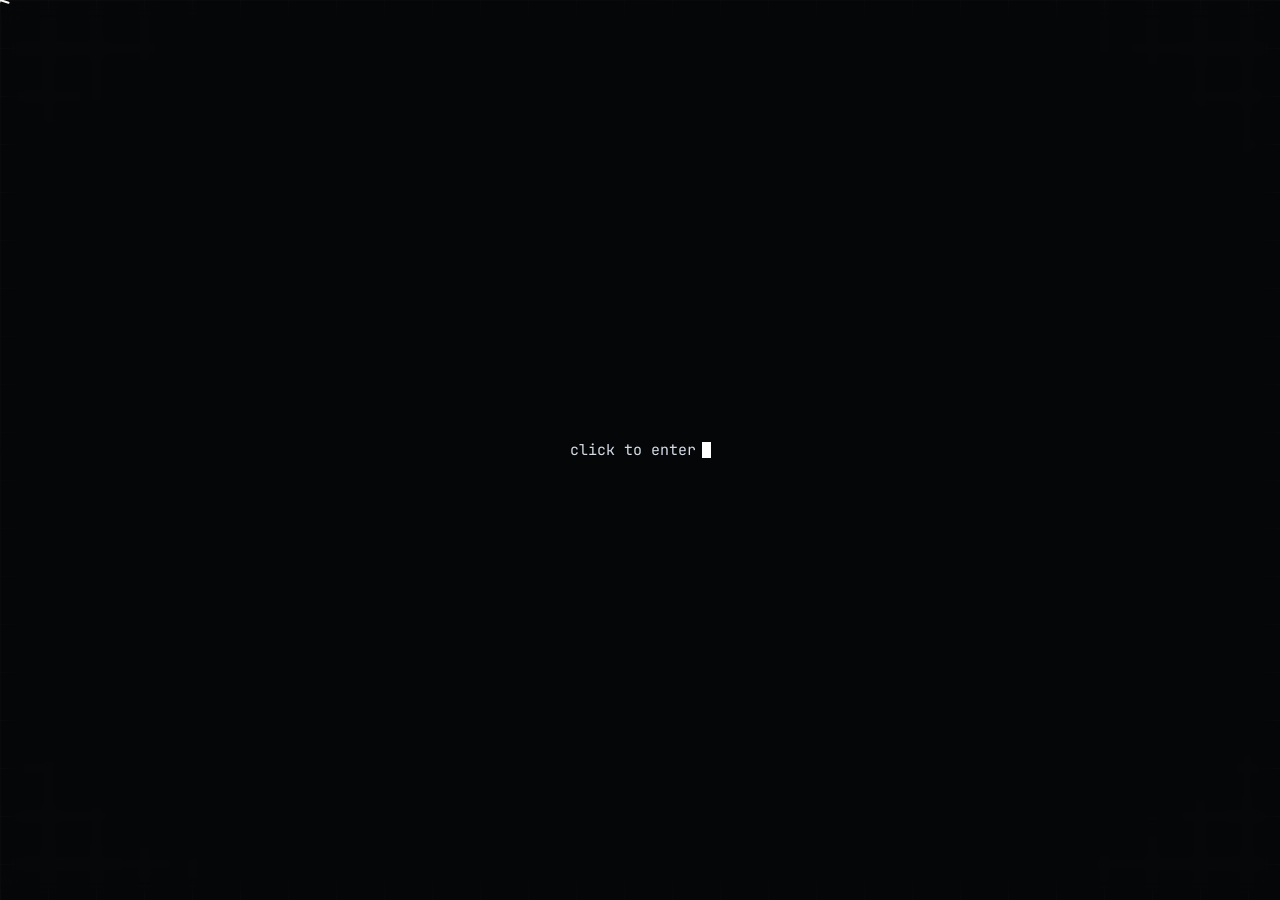
==== index.html @ 630a10b4 "Add files via upload" ====
<!doctype html>
<html lang="en">
  <head>
    <meta charset="utf-8" />
    <meta name="viewport" content="width=device-width, initial-scale=1" />
    <title>mayee</title>
    <link rel="preconnect" href="https://fonts.googleapis.com" />
    <link rel="preconnect" href="https://fonts.gstatic.com" crossorigin />
    <link
      href="https://fonts.googleapis.com/css2?family=JetBrains+Mono:wght@400;700&display=swap"
      rel="stylesheet"
    />
    <link rel="stylesheet" href="style.css" />
  </head>
  <body>
    <!-- background effects: grid along the screen edges -->
    <div id="grid"></div>

    <!-- "click to enter" screen (also unlocks the music) -->
    <div id="gate"><span>click to enter</span></div>

    <main class="stage">
      <div class="float">
        <section class="card">
          <!-- editor title bar: one tab = one section -->
          <div class="bar">
            <div class="dots"><i></i><i></i><i></i></div>
            <button class="tab on" data-tab="about">about.md</button>
            <button class="tab" data-tab="projects">projects.js</button>
            <button class="tab" data-tab="stack">stack.sh</button>
            <button class="tab" data-tab="playlist">playlist.m3u</button>
            <button class="tab" data-tab="links">links.txt</button>
          </div>

          <!-- about.md -->
          <section class="pane on" id="pane-about">
            <div class="bio">
              <div class="avatar">
                <img src="avatar.png" alt="" onerror="this.remove()" />
              </div>

              <!-- prettier-ignore -->
              <div class="code">
<div class="ln"><span class="h">#</span> mayee</div>
<div class="ln"></div>
<div class="ln">I like customizing everything and digging in the terminal.</div>
<div class="ln">I write for the web: the basic set, html, css and js.</div>
<div class="ln">Linux and Windows both live on my machine.</div>
<div class="ln"></div>
<div class="ln"><span class="h">##</span> play</div>
<div class="ln"><span class="p">-</span> Dead by Daylight</div>
<div class="ln"><span class="p">-</span> Roblox: Michael's Zombies</div>
<div class="ln"><span class="p">-</span> Roblox: Violence District</div>
<div class="ln"></div>
<div class="ln"><span class="h">##</span> listen</div>
<div class="ln"><span class="p">-</span> upbeat stuff, see playlist.m3u</div>
<div class="ln"></div>
<div class="ln"><span class="com">// i use arch btw</span><i class="caret"></i></div>
              </div>
            </div>
          </section>

          <!-- projects.js: screenshots go in shots/ (velum.jpg, piano.jpg) -->
          <section class="pane" id="pane-projects">
            <div class="cards">
              <article class="proj rv">
                <div class="shot">
                  <span>&lt;/&gt;</span
                  ><img
                    data-try="shots/velum.jpg shots/velum.png shots/velum.jpeg shots/velum.webp velum.jpg velum.png"
                    alt=""
                  />
                </div>
                <div class="top">
                  <h3>Velum</h3>
                  <!-- change: released / beta / in progress -->
                  <em class="st">released</em>
                </div>
                <p>
                  New tab extension. Drag widgets anywhere, glass effect, resize
                  them and change their width.
                </p>
                <div class="tags">
                  <span>extension</span><span>js</span><span>css</span>
                </div>
                <div class="plinks">
                  <a
                    href="https://github.com/m4yeed/Velum"
                    target="_blank"
                    rel="noopener"
                    >github ↗</a
                  >
                  <!-- add a store link here if it is published -->
                </div>
              </article>

              <article class="proj rv">
                <div class="shot">
                  <span>&lt;/&gt;</span
                  ><img
                    data-try="shots/piano.jpg shots/piano.png shots/piano.jpeg shots/piano.webp piano.jpg piano.png"
                    alt=""
                  />
                </div>
                <div class="top">
                  <h3>Piano AutoPlayer</h3>
                  <em class="st wip">early dev</em>
                </div>
                <p>
                  Desktop app that plays piano keys automatically. Song library,
                  note editor and player.
                </p>
                <div class="tags">
                  <span>app</span><span>c#</span><span>hotkeys</span>
                </div>
                <div class="plinks">
                  <a
                    href="https://github.com/m4yeed/autoplay-piano"
                    target="_blank"
                    rel="noopener"
                    >github ↗</a
                  >
                </div>
              </article>
            </div>
          </section>

          <!-- stack.sh: interactive terminal, logic is in script.js -->
          <section class="pane" id="pane-stack">
            <div class="term" id="term">
              <div class="rv"><b class="pr">$</b> whoami</div>
              <div class="rv out">mayee</div>
              <div class="rv out dim">
                type <span class="hl">help</span> to see commands
              </div>
              <div id="tout"></div>
              <label class="tin">
                <b class="pr">$</b>
                <input
                  id="tin"
                  type="text"
                  autocomplete="off"
                  autocapitalize="off"
                  spellcheck="false"
                  aria-label="terminal input"
                />
              </label>
            </div>
          </section>

          <!-- playlist.m3u: buttons are created in script.js from CFG.tracks -->
          <section class="pane" id="pane-playlist">
            <div id="tracks"></div>
          </section>

          <!-- links.txt: icons go in icons/ (telegram.svg, github.svg, tiktok.svg) -->
          <section class="pane" id="pane-links">
            <a
              class="lnk rv"
              href="https://t.me/labosax"
              target="_blank"
              rel="noopener"
              ><img
                class="ico"
                src="icons/telegram.svg"
                alt=""
                onerror="this.remove()"
              /><b>telegram</b><span>t.me/labosax</span><i>↗</i></a
            >
            <a
              class="lnk rv"
              href="https://github.com/m4yeed"
              target="_blank"
              rel="noopener"
              ><img
                class="ico"
                src="icons/github.svg"
                alt=""
                onerror="this.remove()"
              /><b>github</b><span>m4yeed</span><i>↗</i></a
            >
            <a
              class="lnk rv"
              href="https://www.tiktok.com/@m4yeedy"
              target="_blank"
              rel="noopener"
              ><img
                class="ico"
                src="icons/tiktok.svg"
                alt=""
                onerror="this.remove()"
              /><b>tiktok</b><span>m4yeedy</span><i>↗</i></a
            >
          </section>

          <!-- falling code decoration (see script.js) -->
          <div class="runway"><canvas id="codefall"></canvas></div>

          <!-- music player -->
          <div class="status">
            <img id="cover" alt="" />
            <button id="prev" aria-label="Previous">«</button>
            <button id="pb" aria-label="Play or pause">❚❚</button>
            <button id="next" aria-label="Next">»</button>
            <div class="meta">
              <b id="title"></b><small id="artist"></small>
            </div>
            <i class="eq"><s></s><s></s><s></s><s></s></i>
            <input
              id="vol"
              type="range"
              min="0"
              max="1"
              step="0.01"
              value="0.4"
              aria-label="Volume"
            />
          </div>
        </section>
      </div>
    </main>

    <!-- the songs are listed in script.js, in CFG.tracks -->
    <audio id="au" preload="auto"></audio>

    <!-- fullscreen image viewer (opens when you click a project screenshot) -->
    <div id="lb" aria-hidden="true">
      <img alt="" />
      <small id="lbcap"></small>
    </div>

    <!-- custom cursor -->
    <div id="cur"><i></i></div>

    <script src="script.js"></script>
  </body>
</html>
---- style.css ----
/* ===== colors and font (change these first) ===== */
:root {
  --accent: #fff;
  --font: "JetBrains Mono", ui-monospace, Consolas, monospace;

  /* code highlighting */
  --kw: #fff;
  --key: #9b9ba4;
  --str: #e4e4e9;
  --com: #5d5d66;
  --p: #70707a;
}

/* ===== base ===== */
* {
  box-sizing: border-box;
  margin: 0;
}

html,
body {
  height: 100%;
}

body {
  font: 14px/1.6 var(--font);
  color: #d6dbe6;
  /* put wallpaper.png or wallpaper.jpg next to index.html */
  background:
    url(wallpaper.png) center/cover fixed,
    url(wallpaper.jpg) center/cover fixed,
    #0c0e11;
  overflow: hidden;
  display: grid;
  place-items: center;
}

/* dark layer over the wallpaper */
body::before {
  content: "";
  position: fixed;
  inset: 0;
  z-index: 0;
  background: rgba(6, 8, 10, 0.66);
}

/* ===== grid: visible only near the screen edges ===== */
#grid {
  position: fixed;
  inset: 0;
  z-index: 1;
  pointer-events: none;
  background-image:
    linear-gradient(rgba(255, 255, 255, 0.08) 1px, transparent 1px),
    linear-gradient(90deg, rgba(255, 255, 255, 0.08) 1px, transparent 1px);
  background-size: 48px 48px;
  /* transparent in the middle, visible at the edges */
  -webkit-mask-image: radial-gradient(
    ellipse at center,
    transparent 30%,
    #000 95%
  );
  mask-image: radial-gradient(ellipse at center, transparent 30%, #000 95%);
  animation: gridmove 8s linear infinite;
}

@keyframes gridmove {
  to {
    background-position: 48px 48px;
  }
}

/* ===== "click to enter" ===== */
#gate {
  position: fixed;
  inset: 0;
  z-index: 50;
  display: grid;
  place-items: center;
  background: rgba(5, 6, 8, 0.6);
  backdrop-filter: blur(12px);
  transition: opacity 0.8s;
  font-size: 15px;
}

#gate span::after {
  content: "";
  display: inline-block;
  width: 0.6em;
  height: 1.1em;
  margin-left: 6px;
  vertical-align: -3px;
  background: var(--accent);
  animation: blink 1s steps(1) infinite;
}

#gate.gone {
  opacity: 0;
  pointer-events: none;
}

@keyframes blink {
  50% {
    opacity: 0;
  }
}

/* ===== window (card) ===== */
.stage {
  position: relative;
  z-index: 2;
  perspective: 1000px;
}

.float {
  animation: float 6s ease-in-out infinite;
}

@keyframes float {
  50% {
    transform: translateY(-8px);
  }
}

.card {
  width: min(680px, 94vw);
  border-radius: 14px;
  overflow: hidden;
  opacity: 0;
  will-change: transform;
  background: rgba(14, 16, 20, 0.86);
  border: 1px solid rgba(255, 255, 255, 0.1);
  backdrop-filter: blur(14px);
  box-shadow: 0 30px 70px rgba(0, 0, 0, 0.5);
}

.card.show {
  animation: rise 0.9s 0.1s cubic-bezier(0.2, 0.8, 0.2, 1) forwards;
}

@keyframes rise {
  from {
    opacity: 0;
    translate: 0 36px;
    scale: 0.94;
  }
  to {
    opacity: 1;
    translate: 0 0;
    scale: 1;
  }
}

/* ===== title bar ===== */
.bar {
  display: flex;
  align-items: flex-end;
  gap: 4px;
  padding: 10px 12px 0;
  background: rgba(255, 255, 255, 0.04);
  border-bottom: 1px solid rgba(255, 255, 255, 0.08);
}

.dots {
  display: flex;
  gap: 7px;
  align-self: center;
  margin: 0 12px 8px 0;
}

.dots i {
  width: 11px;
  height: 11px;
  border-radius: 50%;
  background: #ff5f56;
}

.dots i + i {
  background: #ffbd2e;
}

.dots i + i + i {
  background: #27c93f;
}

.tab {
  font: inherit;
  font-size: 13px;
  padding: 6px 13px;
  color: var(--com);
  background: none;
  border: 0;
  border-radius: 8px 8px 0 0;
  white-space: nowrap;
  transition: color 0.2s;
}

.tab:hover {
  color: #c0c6d4;
}

.tab.on {
  color: #e6e9f0;
  background: rgba(14, 16, 20, 0.9);
  box-shadow: inset 0 2px 0 var(--accent);
}

/* ===== editor ===== */
.pane {
  display: none;
  padding: 18px 20px 14px;
  height: min(380px, calc(100vh - 300px));
  min-height: 260px;
  overflow: auto;
  scrollbar-width: thin;
  scrollbar-color: #34343b transparent;
}

.pane.on {
  display: block;
  animation: pane 0.35s ease;
}

@keyframes pane {
  from {
    opacity: 0;
    transform: translateY(6px);
  }
}

.bio {
  display: flex;
  gap: 18px;
  align-items: flex-start;
}

.avatar {
  flex: none;
  width: 96px;
  height: 96px;
  margin-top: 4px;
  border-radius: 12px;
  border: 2px solid var(--accent);
  background: #1b1f27;
  overflow: hidden;
  box-shadow: 0 0 8px rgba(255, 255, 255, 0.1);
  animation: pulse 3.5s ease-in-out infinite;
}

.avatar img {
  display: block;
  width: 100%;
  height: 100%;
  object-fit: cover;
}

@keyframes pulse {
  50% {
    box-shadow: 0 0 28px rgba(255, 255, 255, 0.4);
  }
}

/* code: one .ln = one line, numbers come from the counter */
.code {
  counter-reset: n;
  flex: 1;
  min-width: 0;
  font-size: 13px;
  overflow-x: auto;
  scrollbar-width: thin;
  scrollbar-color: #34343b transparent;
}

.ln {
  display: block;
  white-space: nowrap;
  min-height: 1.6em;
  opacity: 0;
}

.ln::before {
  counter-increment: n;
  content: counter(n);
  display: inline-block;
  width: 2em;
  margin-right: 1.1em;
  text-align: right;
  color: #4a4f5c;
}

.ln:hover {
  background: rgba(255, 255, 255, 0.05);
}

.ln:hover::before {
  color: #fff;
}

/* the lines appear one by one */
.card.show .pane.on .ln,
.card.show .pane.on .rv {
  animation: line 0.5s ease forwards;
  animation-delay: calc(var(--i, 0) * 60ms + 200ms);
}

@keyframes line {
  from {
    opacity: 0;
    transform: translateX(-8px);
  }
  to {
    opacity: 1;
    transform: none;
  }
}

/* indentation */
.i1 {
  padding-left: 2ch;
}

.i2 {
  padding-left: 4ch;
}

/* syntax colors */
.kw {
  color: var(--kw);
}
.key {
  color: var(--key);
}
.str {
  color: var(--str);
}
.com {
  color: var(--com);
  font-style: italic;
}
.p {
  color: var(--p);
}

.code a {
  color: #fff;
  text-decoration: none;
  border-bottom: 1px solid rgba(255, 255, 255, 0.35);
  transition: background 0.2s;
}

.code a:hover {
  background: rgba(255, 255, 255, 0.14);
}

.caret {
  display: inline-block;
  width: 0.6em;
  height: 1.1em;
  margin-left: 6px;
  vertical-align: -3px;
  background: var(--accent);
  animation: blink 1s steps(1) infinite;
}

/* ===== falling code ===== */
.runway {
  position: relative;
  height: 72px;
  overflow: hidden;
  border-top: 1px solid rgba(255, 255, 255, 0.08);
}

#codefall {
  display: block;
  width: 100%;
  height: 100%;
  /* the code fades out near the bottom */
  -webkit-mask-image: linear-gradient(to bottom, #000 35%, transparent);
  mask-image: linear-gradient(to bottom, #000 35%, transparent);
}

/* ===== player ===== */
.status {
  display: flex;
  align-items: center;
  gap: 12px;
  padding: 8px 14px;
  background: rgba(255, 255, 255, 0.05);
  border-top: 1px solid rgba(255, 255, 255, 0.08);
  font-size: 12px;
  color: var(--com);
}

.status button {
  flex: none;
  width: 26px;
  height: 26px;
  border: 0;
  border-radius: 6px;
  color: #111;
  background: var(--accent);
  font-size: 10px;
}

#cover {
  flex: none;
  width: 42px;
  height: 42px;
  border-radius: 8px;
  object-fit: cover;
  border: 1px solid rgba(255, 255, 255, 0.18);
  background: #1b1f27;
}

.meta {
  flex: 1;
  min-width: 0;
  display: flex;
  flex-direction: column;
  line-height: 1.35;
}

.meta b {
  font-size: 12px;
  color: #e8e8ec;
  white-space: nowrap;
  overflow: hidden;
  text-overflow: ellipsis;
}

.meta small {
  font-size: 11px;
  color: #70707a;
  white-space: nowrap;
  overflow: hidden;
  text-overflow: ellipsis;
}

.status input {
  width: 90px;
  height: 4px;
  accent-color: var(--accent);
}

/* ===== custom cursor: a slightly tilted white cross ===== */
html.cc,
html.cc * {
  cursor: none !important;
}

#cur {
  position: fixed;
  left: 0;
  top: 0;
  z-index: 100;
  width: 20px;
  height: 20px;
  margin: -10px 0 0 -10px;
  display: none;
  pointer-events: none;
  mix-blend-mode: difference;
}

html.cc #cur {
  display: block;
}

#cur i {
  position: absolute;
  inset: 0;
  transform: rotate(18deg);
  transition: transform 0.25s;
}

#cur i::before,
#cur i::after {
  content: "";
  position: absolute;
  left: 50%;
  top: 0;
  width: 2px;
  height: 100%;
  margin-left: -1px;
  border-radius: 1px;
  background: #fff;
}

#cur i::after {
  transform: rotate(90deg);
}

html.hov #cur i {
  transform: rotate(63deg) scale(1.35);
}

html.down #cur i {
  transform: rotate(18deg) scale(0.8);
}

/* ===== tabs: shared ===== */
.bar {
  overflow-x: auto;
  scrollbar-width: none;
}

.rv {
  opacity: 0;
}

.h {
  color: #fff;
  font-weight: 700;
}

/* ===== projects.js ===== */
.cards {
  display: grid;
  grid-template-columns: repeat(auto-fit, minmax(170px, 1fr));
  gap: 14px;
}

.proj {
  padding: 12px;
  border-radius: 12px;
  border: 1px solid rgba(255, 255, 255, 0.1);
  background: rgba(255, 255, 255, 0.03);
  transition:
    transform 0.25s,
    border-color 0.25s;
}

.proj:hover {
  transform: translateY(-4px);
  border-color: rgba(255, 255, 255, 0.35);
}

.shot {
  position: relative;
  display: grid;
  place-items: center;
  aspect-ratio: 16 / 10; /* taller preview: the whole interface is visible */
  margin-bottom: 10px;
  border-radius: 8px;
  border: 1px dashed rgba(255, 255, 255, 0.18);
  color: var(--com);
  overflow: hidden;
}

.shot img {
  position: absolute;
  inset: 0;
  width: 100%;
  height: 100%;
  object-fit: cover;
  object-position: center top;
  transition: transform 0.4s;
}

/* .zoom is added by script.js once the image has loaded */
.shot.zoom {
  cursor: zoom-in;
}

.shot.zoom:hover img {
  transform: scale(1.04);
}

.shot.zoom::after {
  content: "⤢";
  position: absolute;
  right: 6px;
  bottom: 6px;
  width: 22px;
  height: 22px;
  display: grid;
  place-items: center;
  border-radius: 6px;
  font-size: 13px;
  color: #fff;
  background: rgba(0, 0, 0, 0.55);
  opacity: 0;
  transition: opacity 0.25s;
}

.shot.zoom:hover::after {
  opacity: 1;
}

/* ===== fullscreen image viewer ===== */
#lb {
  position: fixed;
  inset: 0;
  z-index: 60;
  display: flex;
  flex-direction: column;
  align-items: center;
  justify-content: center;
  gap: 12px;
  background: rgba(5, 6, 8, 0.88);
  backdrop-filter: blur(10px);
  opacity: 0;
  pointer-events: none;
  transition: opacity 0.25s;
}

#lb.on {
  opacity: 1;
  pointer-events: auto;
}

#lb img {
  max-width: 94vw;
  max-height: 86vh;
  border-radius: 10px;
  border: 1px solid rgba(255, 255, 255, 0.15);
  box-shadow: 0 30px 80px rgba(0, 0, 0, 0.6);
  transform: scale(0.96);
  transition: transform 0.25s;
}

#lb.on img {
  transform: none;
}

#lb small {
  font-size: 12px;
  color: var(--key);
}

.proj .top {
  display: flex;
  align-items: center;
  justify-content: space-between;
  gap: 8px;
  margin-bottom: 4px;
}

.proj h3 {
  font-size: 14px;
  color: #fff;
  margin-bottom: 4px;
}

.proj .top h3 {
  margin: 0;
}

.proj p {
  font-size: 12px;
  line-height: 1.5;
  color: #aab1c0;
}

/* status badge: .st = done, .st.wip = in progress */
.st {
  flex: none;
  padding: 1px 7px;
  border-radius: 99px;
  font-size: 10px;
  font-style: normal;
  color: #111;
  background: #e4e4e9;
}

.st.wip {
  color: #e4e4e9;
  background: none;
  border: 1px dashed rgba(255, 255, 255, 0.4);
}

.tags {
  display: flex;
  flex-wrap: wrap;
  gap: 6px;
  margin-top: 10px;
}

.tags span {
  padding: 2px 8px;
  border-radius: 99px;
  font-size: 11px;
  background: rgba(255, 255, 255, 0.08);
}

.plinks {
  display: flex;
  gap: 12px;
  margin-top: 10px;
  font-size: 12px;
}

.plinks a {
  color: #fff;
  text-decoration: none;
  border-bottom: 1px solid rgba(255, 255, 255, 0.35);
  transition: background 0.2s;
}

.plinks a:hover {
  background: rgba(255, 255, 255, 0.14);
}

/* ===== stack.sh: interactive terminal ===== */
.term {
  font-size: 13px;
}

.term .rv {
  min-height: 1.8em;
}

.card.show .pane.on .term .rv {
  animation-delay: calc(var(--i, 0) * 260ms + 200ms);
}

.term .out {
  padding-left: 2ch;
  color: #cfd3dc;
}

.term .out b {
  display: inline-block;
  width: 9ch;
  color: var(--key);
  font-weight: 400;
}

.term .out.dim {
  color: var(--com);
}

.term .pr {
  color: #fff;
}

.term .hl {
  color: #fff;
}

/* lines printed by commands */
.tl {
  min-height: 1.8em;
  white-space: pre-wrap;
  word-break: break-word;
}

.tl.out {
  padding-left: 2ch;
  color: #cfd3dc;
}

.tl.out b {
  display: inline-block;
  min-width: 10ch;
  color: var(--key);
  font-weight: 400;
}

.tl.cmd {
  padding-left: 0;
  color: #fff;
}

.tl.err {
  color: #ff7b72;
}

/* input row */
.tin {
  display: flex;
  align-items: center;
  gap: 1ch;
  min-height: 1.8em;
}

.tin input {
  flex: 1;
  min-width: 0;
  font: inherit;
  color: #fff;
  background: none;
  border: 0;
  outline: 0;
  caret-color: var(--accent);
}

/* ===== playlist.m3u ===== */
.trk {
  display: flex;
  align-items: center;
  gap: 14px;
  width: 100%;
  margin-bottom: 10px;
  padding: 8px;
  font: inherit;
  text-align: left;
  color: inherit;
  border-radius: 12px;
  border: 1px solid rgba(255, 255, 255, 0.1);
  background: rgba(255, 255, 255, 0.03);
  transition:
    border-color 0.25s,
    background 0.25s;
}

.trk:hover {
  background: rgba(255, 255, 255, 0.07);
}

.trk.cur {
  border-color: #fff;
}

.trk img {
  width: 64px;
  height: 64px;
  border-radius: 8px;
  object-fit: cover;
}

.trk span {
  flex: 1;
  min-width: 0;
  display: flex;
  flex-direction: column;
}

.trk b {
  font-size: 14px;
  color: #fff;
}

.trk small {
  font-size: 12px;
  color: #70707a;
}

.trk .eq {
  opacity: 0;
  margin-right: 8px;
}

.trk.cur .eq {
  opacity: 1;
}

/* equalizer: bars move only while music plays */
.eq {
  display: inline-flex;
  align-items: flex-end;
  gap: 2px;
  height: 14px;
  flex: none;
}

.eq s {
  display: block;
  width: 3px;
  height: 100%;
  background: #fff;
  transform: scaleY(0.25);
  transform-origin: bottom;
  animation: eq 0.9s ease-in-out infinite alternate;
  animation-play-state: paused;
}

.eq s:nth-child(2) {
  animation-duration: 0.6s;
}
.eq s:nth-child(3) {
  animation-duration: 1.1s;
}
.eq s:nth-child(4) {
  animation-duration: 0.75s;
}

html.playing .eq s {
  animation-play-state: running;
}

@keyframes eq {
  to {
    transform: scaleY(1);
  }
}

/* ===== links.txt ===== */
.lnk {
  display: flex;
  align-items: center;
  gap: 16px;
  margin-bottom: 10px;
  padding: 16px 18px;
  color: #fff;
  text-decoration: none;
  border-radius: 12px;
  border: 1px solid rgba(255, 255, 255, 0.1);
  background: rgba(255, 255, 255, 0.03);
  transition:
    transform 0.25s,
    background 0.25s,
    border-color 0.25s;
}

.lnk:hover {
  transform: translateX(6px);
  background: rgba(255, 255, 255, 0.08);
  border-color: rgba(255, 255, 255, 0.35);
}

/* icon: svg from simpleicons.org is black, invert makes it white */
.lnk .ico {
  flex: none;
  width: 22px;
  height: 22px;
  object-fit: contain;
  filter: invert(1);
  opacity: 0.9;
}

.lnk b {
  width: 9ch;
  color: var(--key);
  font-weight: 400;
}

.lnk span {
  flex: 1;
}

/* ===== small screens + reduced motion ===== */
@media (max-width: 520px) {
  .avatar {
    width: 64px;
    height: 64px;
  }
  .status input {
    display: none;
  }
}

@media (prefers-reduced-motion: reduce) {
  * {
    animation: none !important;
  }
  .card,
  .ln,
  .rv {
    opacity: 1;
  }
}
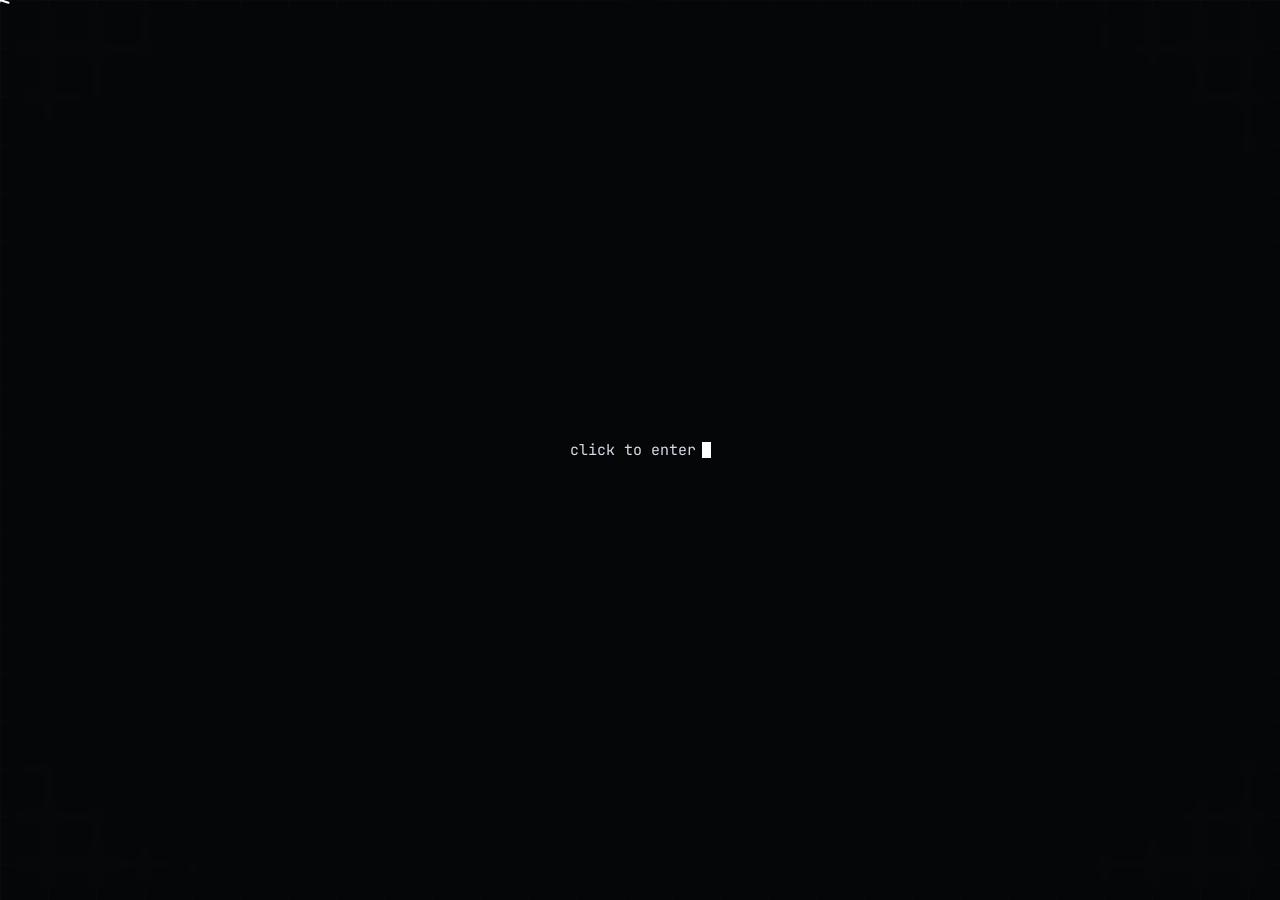
==== commit 02ca07b4: "Add files via upload" ====
--- a/index.html
+++ b/index.html
@@ -43,33 +43,30 @@
               <div class="code">
 <div class="ln"><span class="h">#</span> mayee</div>
 <div class="ln"></div>
-<div class="ln">I like customizing everything and digging in the terminal.</div>
-<div class="ln">I write for the web: the basic set, html, css and js.</div>
-<div class="ln">Linux and Windows both live on my machine.</div>
+<div class="ln">I customize everything I use and live in the terminal.</div>
+<div class="ln">I build for the web with html, css and js, plus some python.</div>
+<div class="ln">Ubuntu and Windows 10 share my machine.</div>
 <div class="ln"></div>
 <div class="ln"><span class="h">##</span> play</div>
 <div class="ln"><span class="p">-</span> Dead by Daylight</div>
 <div class="ln"><span class="p">-</span> Roblox: Michael's Zombies</div>
 <div class="ln"><span class="p">-</span> Roblox: Violence District</div>
+<div class="ln"><span class="p">-</span> osu!</div>
 <div class="ln"></div>
 <div class="ln"><span class="h">##</span> listen</div>
-<div class="ln"><span class="p">-</span> upbeat stuff, see playlist.m3u</div>
-<div class="ln"></div>
-<div class="ln"><span class="com">// i use arch btw</span><i class="caret"></i></div>
+<div class="ln"><span class="p">-</span> classical, mostly Chopin</div>
+<div class="ln"><span class="p">-</span> hard rock<i class="caret"></i></div>
               </div>
             </div>
           </section>
 
-          <!-- projects.js: screenshots go in shots/ (velum.jpg, piano.jpg) -->
+          <!-- projects.js: screenshots live in projects/ (velum.jpg, piano.jpg) -->
           <section class="pane" id="pane-projects">
             <div class="cards">
               <article class="proj rv">
                 <div class="shot">
                   <span>&lt;/&gt;</span
-                  ><img
-                    data-try="shots/velum.jpg shots/velum.png shots/velum.jpeg shots/velum.webp velum.jpg velum.png"
-                    alt=""
-                  />
+                  ><img data-try="projects/velum.jpg" alt="" />
                 </div>
                 <div class="top">
                   <h3>Velum</h3>
@@ -97,21 +94,19 @@
               <article class="proj rv">
                 <div class="shot">
                   <span>&lt;/&gt;</span
-                  ><img
-                    data-try="shots/piano.jpg shots/piano.png shots/piano.jpeg shots/piano.webp piano.jpg piano.png"
-                    alt=""
-                  />
+                  ><img data-try="projects/piano.jpg" alt="" />
                 </div>
                 <div class="top">
                   <h3>Piano AutoPlayer</h3>
-                  <em class="st wip">early dev</em>
+                  <em class="st">released</em>
                 </div>
                 <p>
                   Desktop app that plays piano keys automatically. Song library,
                   note editor and player.
                 </p>
                 <div class="tags">
-                  <span>app</span><span>c#</span><span>hotkeys</span>
+                  <span>app</span><span>css</span><span>js</span
+                  ><span>html</span><span>python</span><span>batch</span>
                 </div>
                 <div class="plinks">
                   <a
@@ -153,7 +148,7 @@
             <div id="tracks"></div>
           </section>
 
-          <!-- links.txt: icons go in icons/ (telegram.svg, github.svg, tiktok.svg) -->
+          <!-- links.txt: icons live in svg/ (telegram, github, tiktok, soundcloud) -->
           <section class="pane" id="pane-links">
             <a
               class="lnk rv"
@@ -162,7 +157,7 @@
               rel="noopener"
               ><img
                 class="ico"
-                src="icons/telegram.svg"
+                src="svg/telegram.svg"
                 alt=""
                 onerror="this.remove()"
               /><b>telegram</b><span>t.me/labosax</span><i>↗</i></a
@@ -174,7 +169,7 @@
               rel="noopener"
               ><img
                 class="ico"
-                src="icons/github.svg"
+                src="svg/github.svg"
                 alt=""
                 onerror="this.remove()"
               /><b>github</b><span>m4yeed</span><i>↗</i></a
@@ -186,10 +181,22 @@
               rel="noopener"
               ><img
                 class="ico"
-                src="icons/tiktok.svg"
+                src="svg/tiktok.svg"
                 alt=""
                 onerror="this.remove()"
               /><b>tiktok</b><span>m4yeedy</span><i>↗</i></a
+            >
+            <a
+              class="lnk rv"
+              href="https://soundcloud.com/m4yee"
+              target="_blank"
+              rel="noopener"
+              ><img
+                class="ico"
+                src="svg/soundcloud.svg"
+                alt=""
+                onerror="this.remove()"
+              /><b>soundcloud</b><span>m4yee</span><i>↗</i></a
             >
           </section>
 
@@ -234,4 +241,4 @@
 
     <script src="script.js"></script>
   </body>
-</html>
+</html>
--- a/style.css
+++ b/style.css
@@ -458,7 +458,7 @@
   margin: -10px 0 0 -10px;
   display: none;
   pointer-events: none;
-  mix-blend-mode: difference;
+  mix-blend-mode: normal;
 }
 
 html.cc #cur {
@@ -919,7 +919,7 @@
 }
 
 .lnk b {
-  width: 9ch;
+  width: 11ch;
   color: var(--key);
   font-weight: 400;
 }
